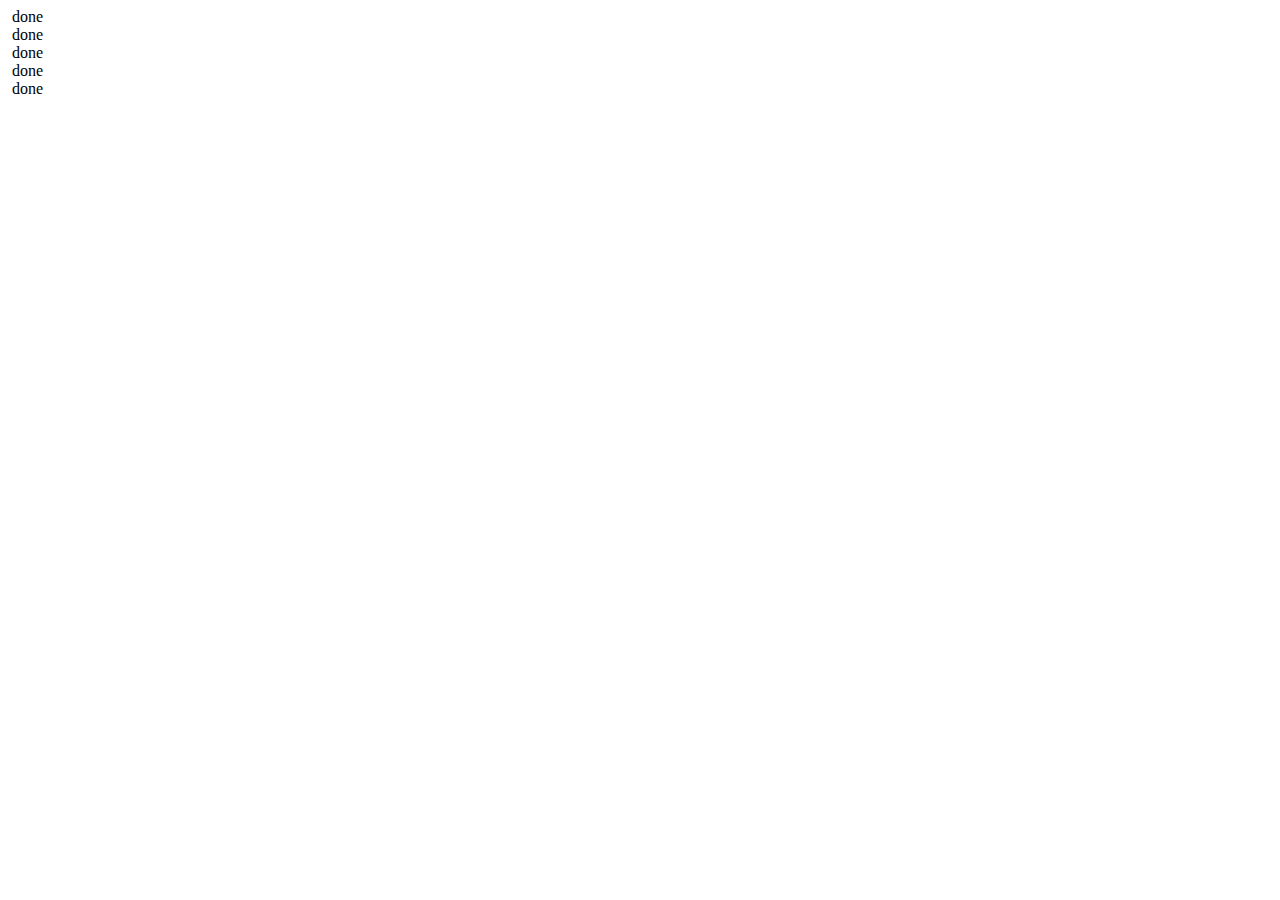
==== docs/index.html @ 3526f91a "Rename GamicaCloud_testing.html to index.html" ====
<!DOCTYPE html>
<html lang="en">
<head>
    <meta charset="UTF-8">
    <meta http-equiv="X-UA-Compatible" content="IE=edge">
    <meta name="viewport" content="width=device-width, initial-scale=1.0">
    <title>Document</title>
    <link rel="stylesheet" href="index.css">
</head>

<body>
    <div class="dandy">
    <img src="logos.svg" alt="">
    <span>done</span>
</div>
<div class="dandy">
    <img src="logos.svg" alt="">
    <span>done</span>
</div>
<div class="dandy">
    <img src="logos.svg" alt="">
    <span>done</span>
</div>
<div class="dandy">
    <img src="logos.svg" alt="">
    <span>done</span>
</div>
<div class="dandy">
    <img src="logos.svg" alt="">
    <span>done</span>
</div>
    </div>
</body>
</html>
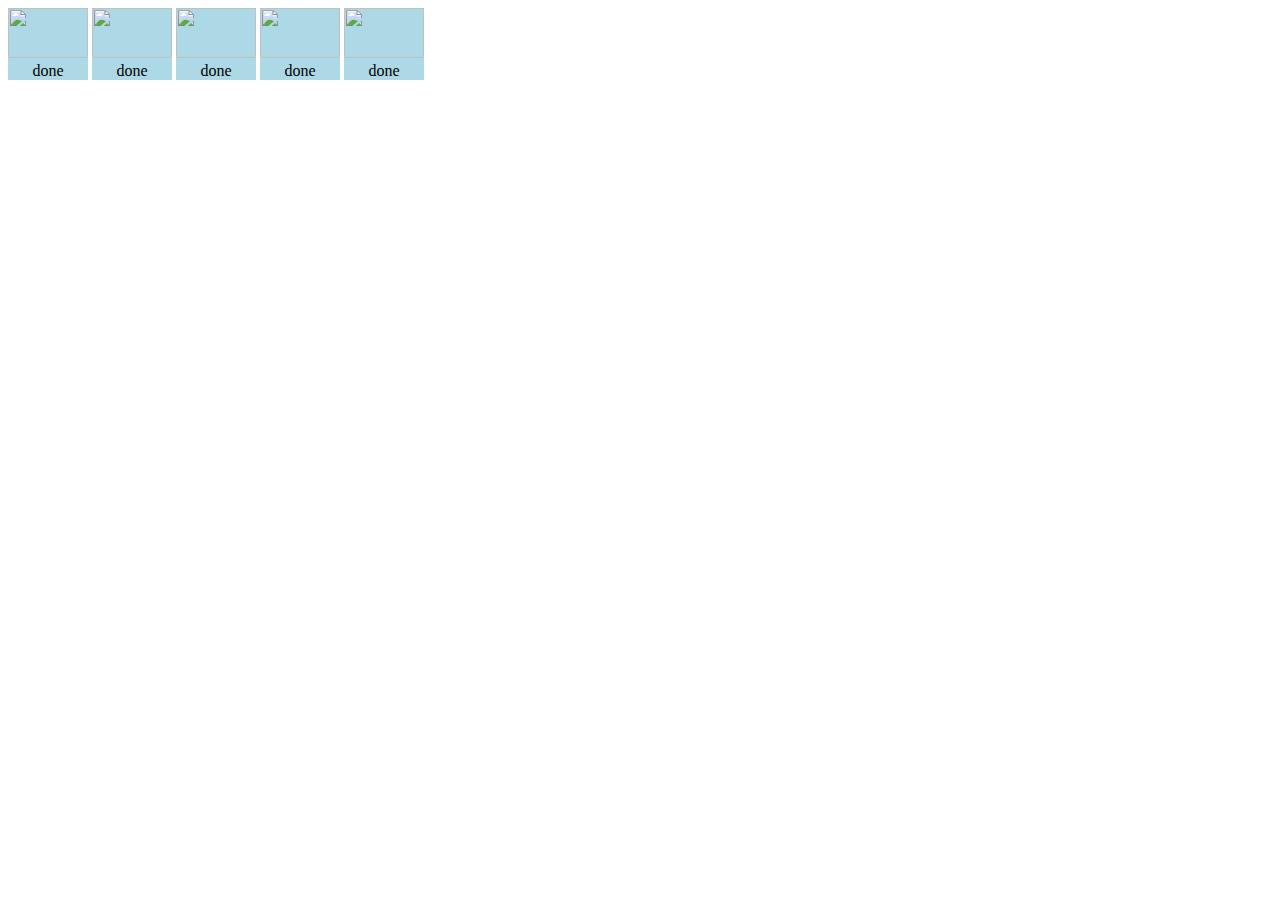
==== commit 6d77673c: "myhtmlfile" ====
--- a/docs/index.html
+++ b/docs/index.html
@@ -31,4 +31,4 @@
 </div>
     </div>
 </body>
-</html>
+</html>--- a/docs/index.css
+++ b/docs/index.css
@@ -0,0 +1,43 @@
+div{
+    background-color: lightblue;
+}
+ul {
+    display: in;
+    list-style-type:none;
+    margin: 0;
+    padding: 10;
+    overflow: hidden;
+    background-color: #333333;
+  }
+  
+  li {
+    float: left;
+  }
+  
+  li a {
+    display: block;
+    color: white;
+    text-align: center;
+    padding: 16px;
+    text-decoration: none;
+  }
+  
+  li a:hover {
+    background-color:rebeccapurple;
+  }
+  .dandy img{
+      display: inline-block;
+      width: 80px;
+      height: 50px;
+  }
+  .dandy {
+      display:inline-block;
+  }
+  .dandy:hover{
+    background-color: brown;
+  }
+  .dandy span{
+    text-align: center;
+    display:  block;
+  }
+  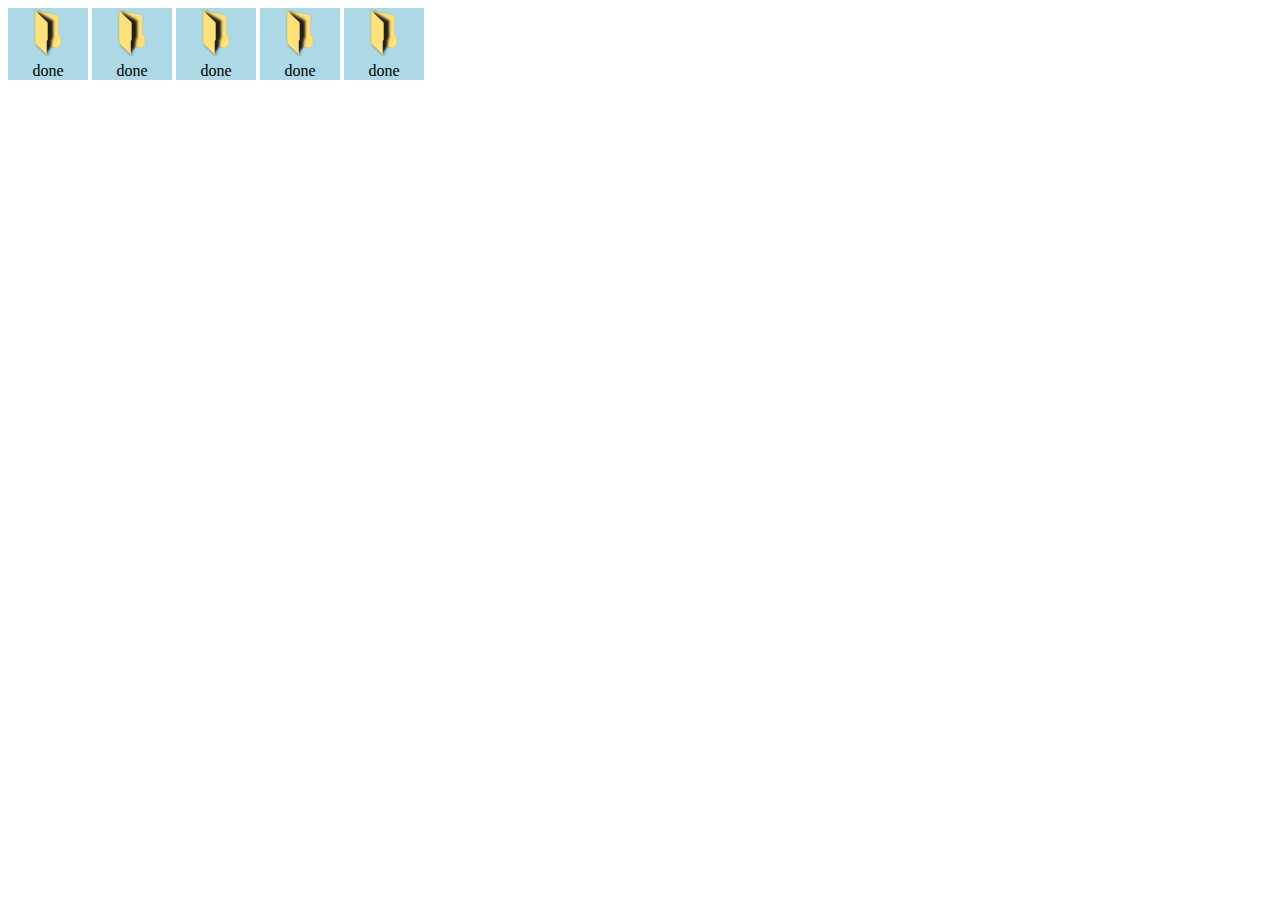
==== commit 68ca0280: "Merge remote-tracking branch 'origin/master'" ====
--- a/docs/index.html
+++ b/docs/index.html
@@ -31,4 +31,4 @@
 </div>
     </div>
 </body>
-</html>+</html>
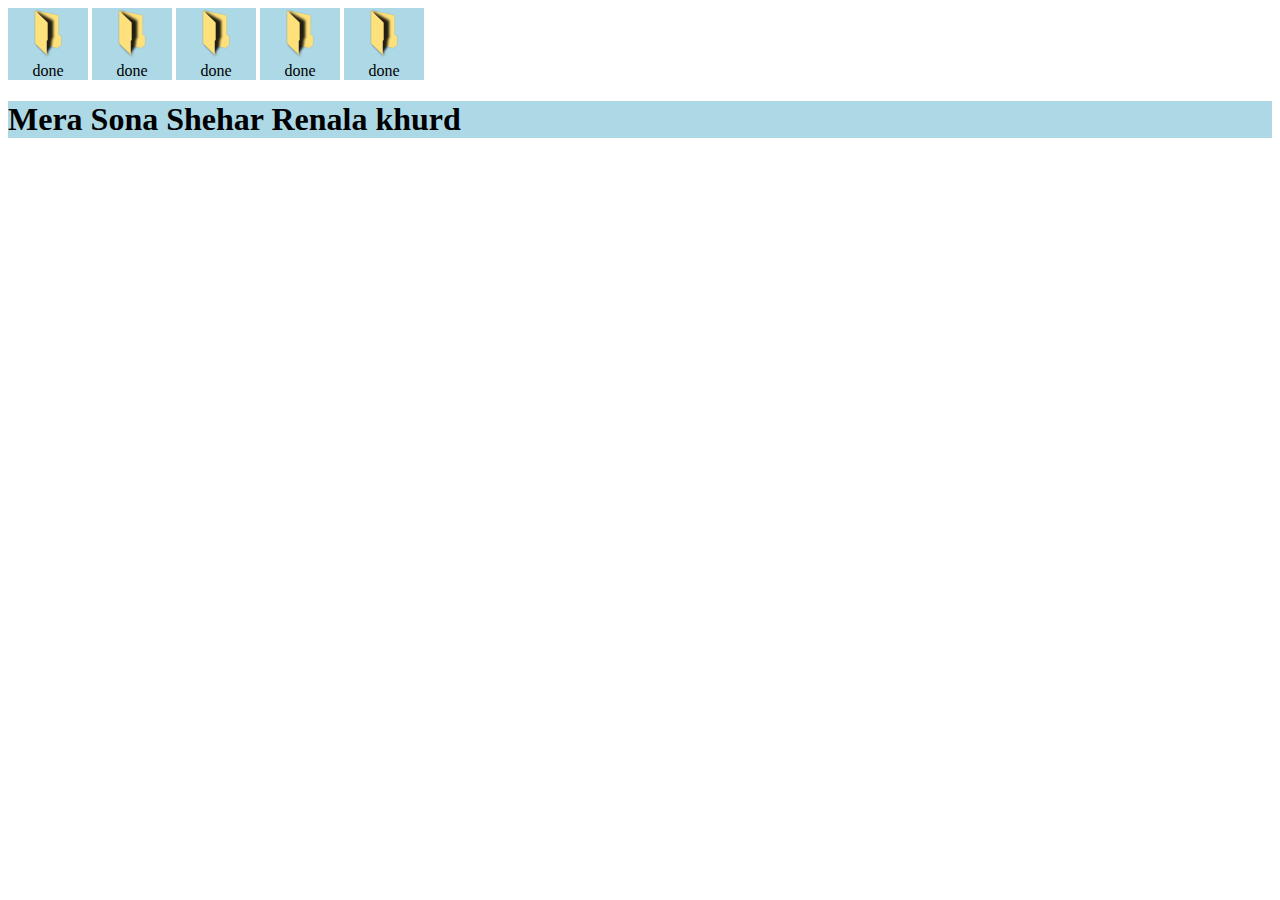
==== commit 35986c07: "uplod" ====
--- a/docs/index.html
+++ b/docs/index.html
@@ -5,7 +5,7 @@
     <meta http-equiv="X-UA-Compatible" content="IE=edge">
     <meta name="viewport" content="width=device-width, initial-scale=1.0">
     <title>Document</title>
-    <link rel="stylesheet" href="index.css">
+    <link rel="stylesheet" href="cascad.css">
 </head>
 
 <body>
@@ -30,5 +30,8 @@
     <span>done</span>
 </div>
     </div>
+    <div>
+        <h1 id="merasonashehr">Mera Sona Shehar Renala khurd</h1>
+    </div>
 </body>
 </html>
--- a/docs/cascad.css
+++ b/docs/cascad.css
@@ -0,0 +1,43 @@
+div{
+    background-color: lightblue;
+}
+ul {
+    display: in;
+    list-style-type:none;
+    margin: 0;
+    padding: 10;
+    overflow: hidden;
+    background-color: #333333;
+  }
+  
+  li {
+    float: left;
+  }
+  
+  li a {
+    display: block;
+    color: white;
+    text-align: center;
+    padding: 16px;
+    text-decoration: none;
+  }
+  
+  li a:hover {
+    background-color:rebeccapurple;
+  }
+  .dandy img{
+      display: inline-block;
+      width: 80px;
+      height: 50px;
+  }
+  .dandy {
+      display:inline-block;
+  }
+  .dandy:hover{
+    background-color: brown;
+  }
+  .dandy span{
+    text-align: center;
+    display:  block;
+  }
+  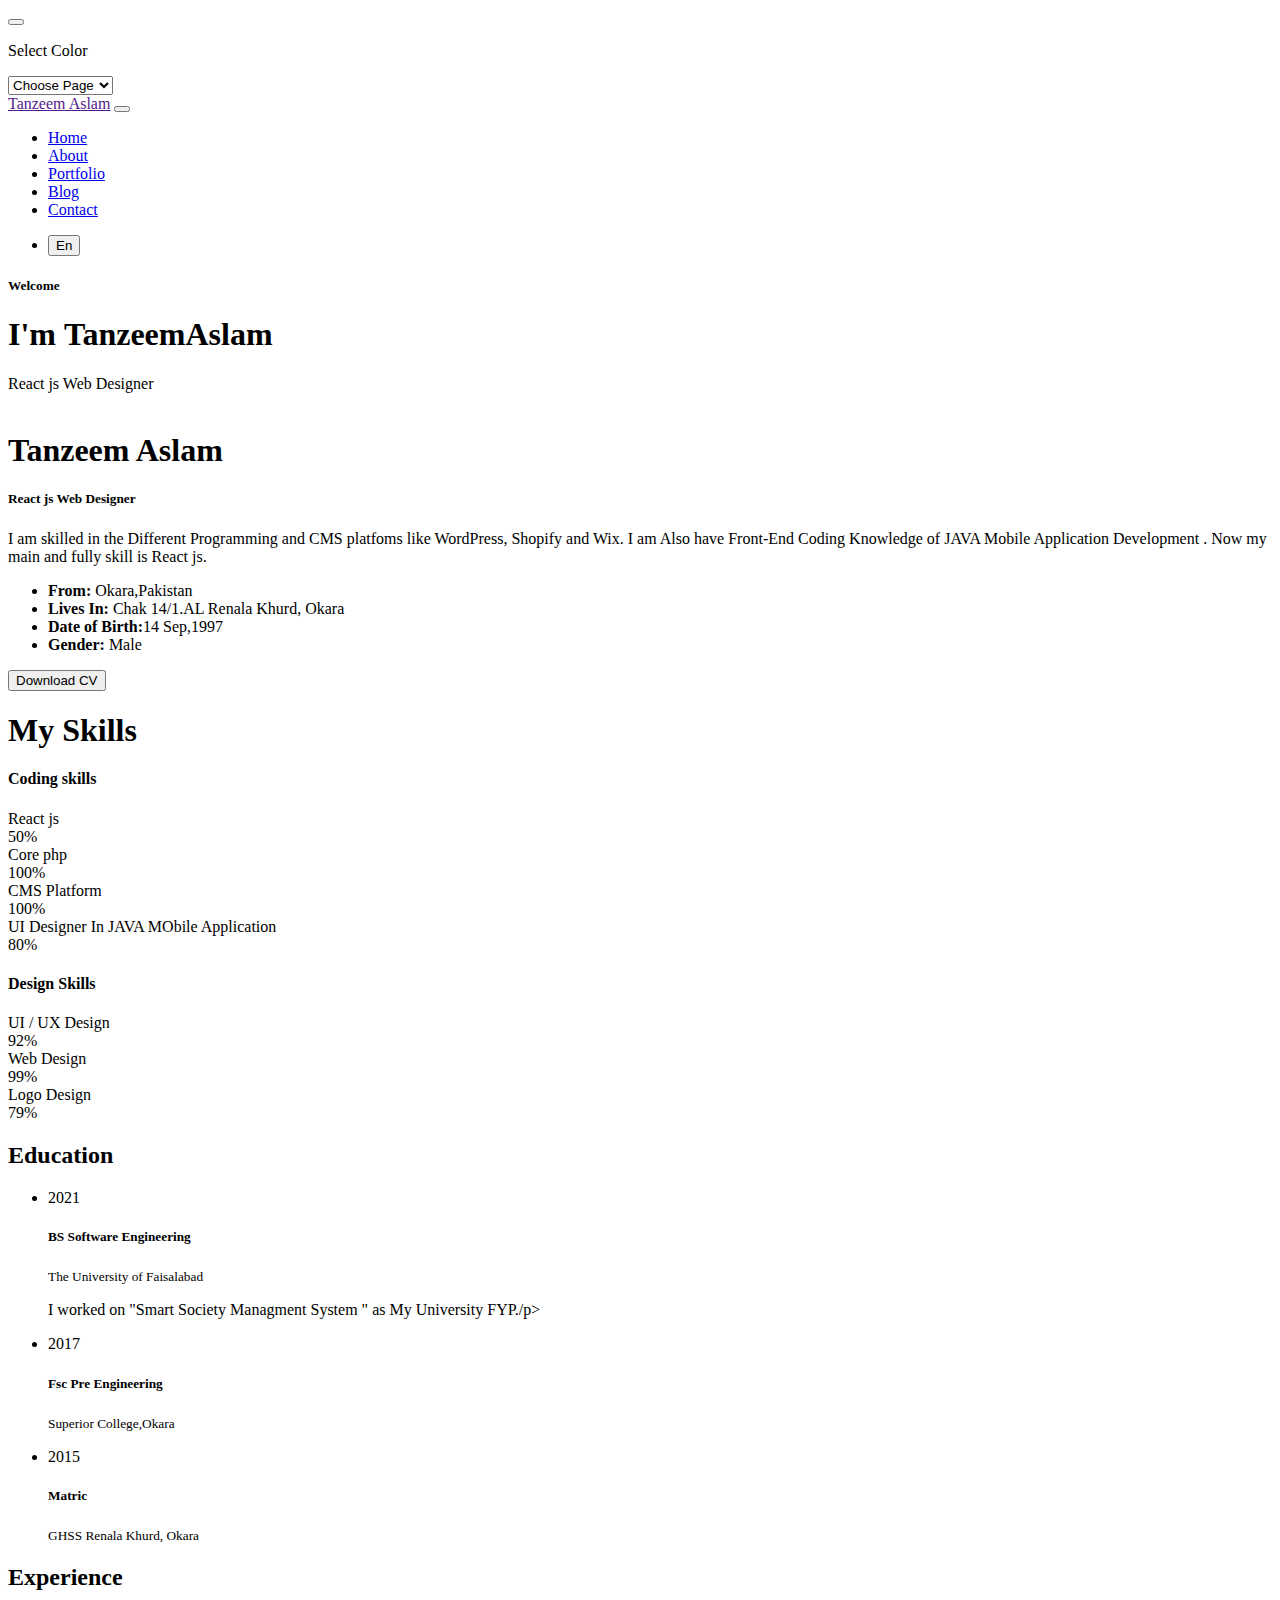
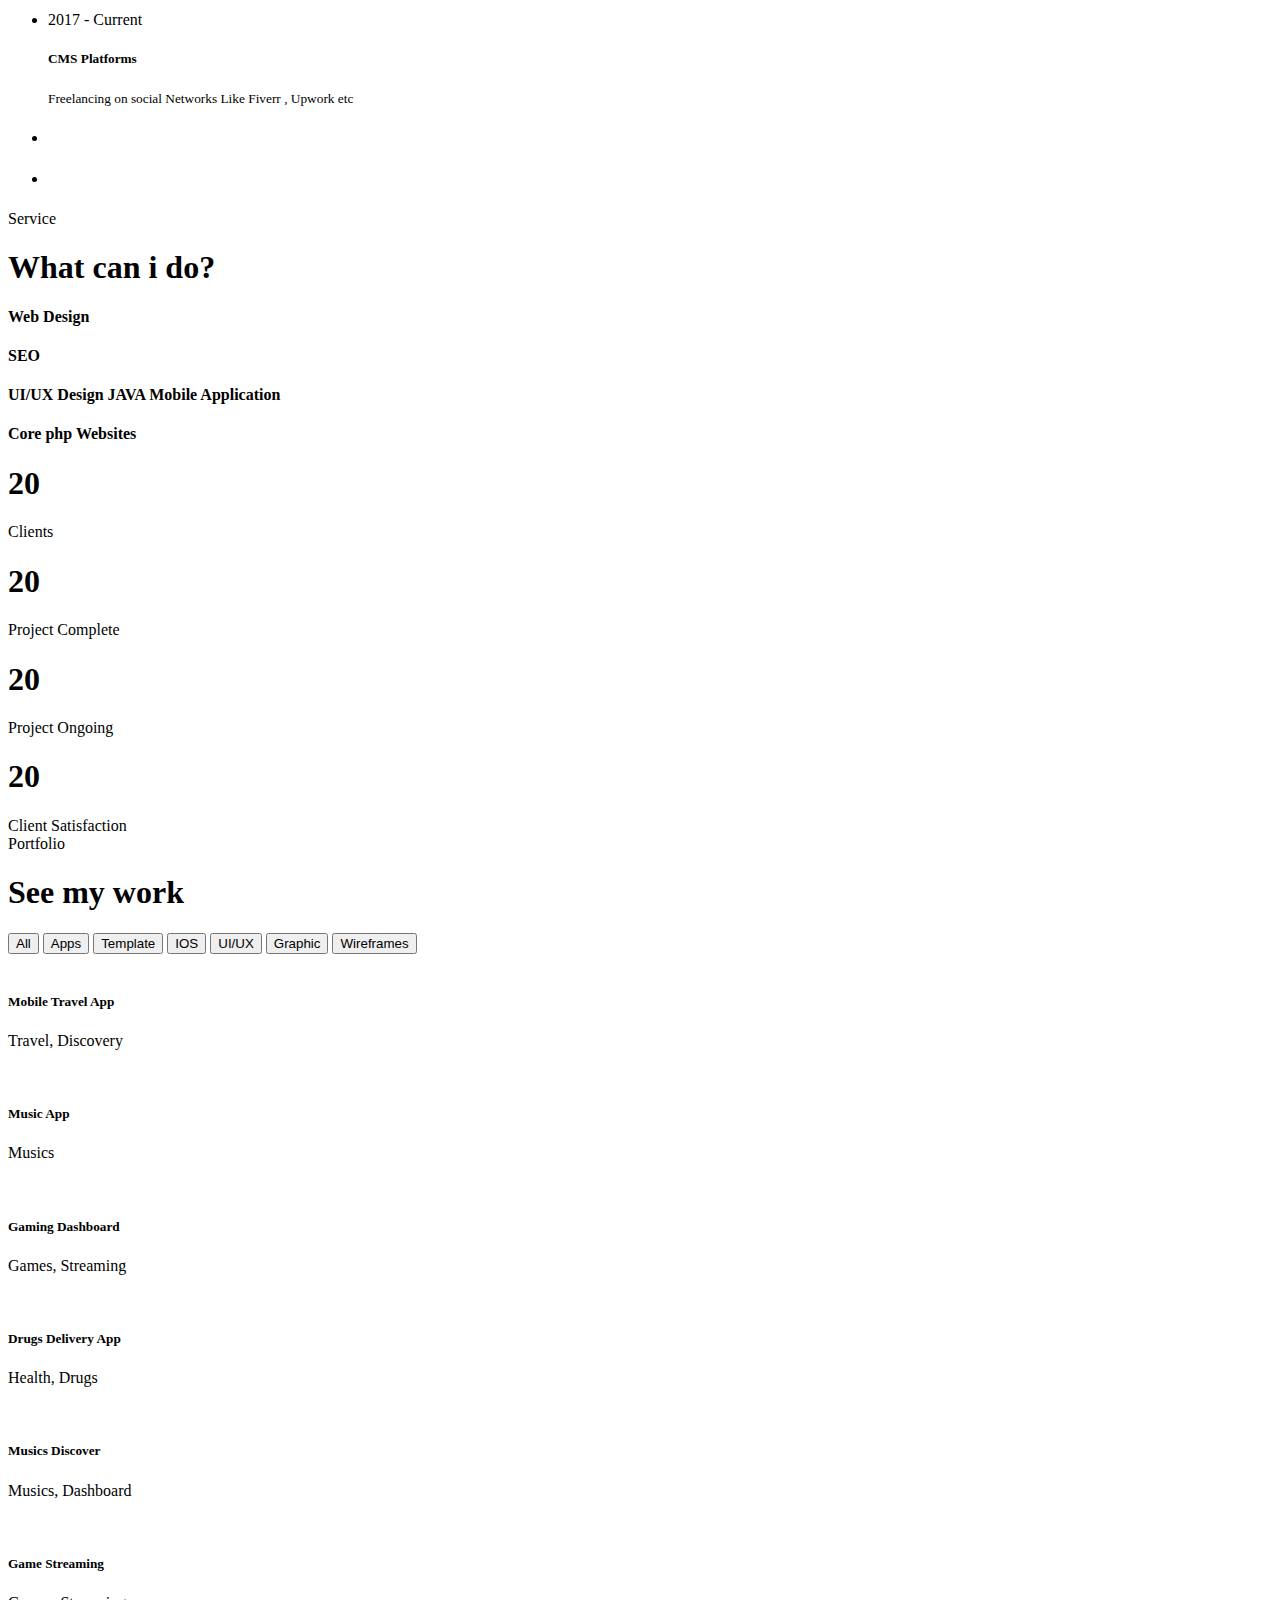
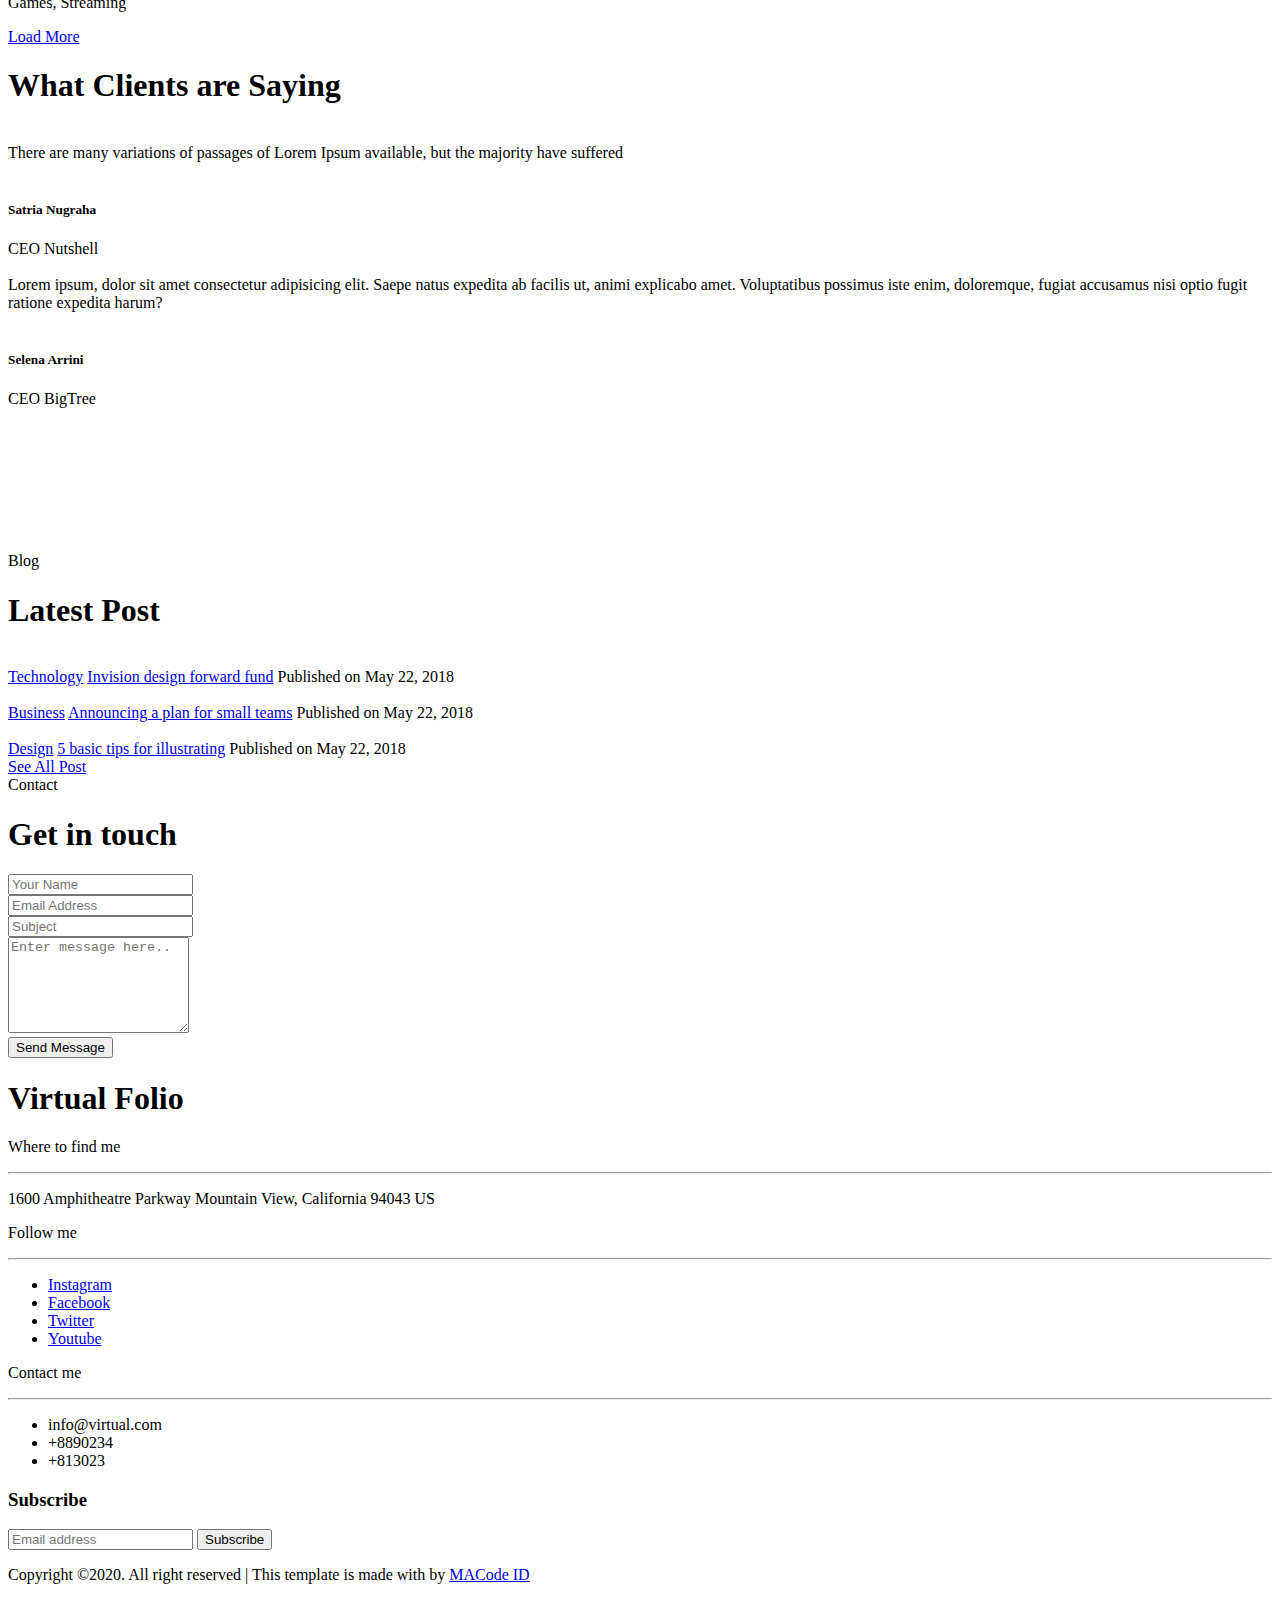
==== commit 8f265b81: "new changes" ====
--- a/docs/index.html
+++ b/docs/index.html
@@ -1,37 +1,697 @@
 <!DOCTYPE html>
 <html lang="en">
 <head>
-    <meta charset="UTF-8">
-    <meta http-equiv="X-UA-Compatible" content="IE=edge">
-    <meta name="viewport" content="width=device-width, initial-scale=1.0">
-    <title>Document</title>
-    <link rel="stylesheet" href="cascad.css">
+  <meta charset="UTF-8">
+  <meta name="viewport" content="width=device-width, initial-scale=1.0">
+  
+  <meta http-equiv="X-UA-Compatible" content="ie=edge">
+  
+  <meta name="copyright" content="MACode ID, https://www.macodeid.com/">
+  
+  <title>Tanzeem Aslam Portfolio</title>
+
+  <link rel="shortcut icon" href="../assets/favicon.ico" type="image/x-icon">
+  
+  <link rel="stylesheet" type="text/css" href="../assets/css/themify-icons.css">
+  
+  <link rel="stylesheet" type="text/css" href="../assets/css/bootstrap.css">
+
+  <link rel="stylesheet" type="text/css" href="../assets/vendor/animate/animate.css">
+  
+  <link rel="stylesheet" type="text/css" href="../assets/vendor/owl-carousel/owl.carousel.css">
+  
+  <link rel="stylesheet" type="text/css" href="../assets/vendor/perfect-scrollbar/css/perfect-scrollbar.css">
+  
+  <link rel="stylesheet" type="text/css" href="../assets/vendor/nice-select/css/nice-select.css">
+  
+  <link rel="stylesheet" type="text/css" href="../assets/vendor/fancybox/css/jquery.fancybox.min.css">
+  
+  <link rel="stylesheet" type="text/css" href="../assets/css/virtual.css">
+  
+  <link rel="stylesheet" type="text/css" href="../assets/css/topbar.virtual.css">
 </head>
-
-<body>
-    <div class="dandy">
-    <img src="logos.svg" alt="">
-    <span>done</span>
-</div>
-<div class="dandy">
-    <img src="logos.svg" alt="">
-    <span>done</span>
-</div>
-<div class="dandy">
-    <img src="logos.svg" alt="">
-    <span>done</span>
-</div>
-<div class="dandy">
-    <img src="logos.svg" alt="">
-    <span>done</span>
-</div>
-<div class="dandy">
-    <img src="logos.svg" alt="">
-    <span>done</span>
-</div>
-    </div>
-    <div>
-        <h1 id="merasonashehr">Mera Sona Shehar Renala khurd</h1>
-    </div>
+<body class="theme-red">
+  
+  <!-- Back to top button -->
+  <div class="btn-back_to_top">
+    <span class="ti-arrow-up"></span>
+  </div>
+  
+  <!-- Setting button -->
+  <div class="config">
+    <div class="template-config">
+      <!-- Settings -->
+      <div class="d-block">
+        <button class="btn btn-fab btn-sm" id="sideel" title="Settings"><span class="ti-settings"></span></button>
+      </div>
+      <!-- Puschase -->
+      <div class="d-block">
+        <a href="https://macodeid.com/projects/virtual-folio/" class="btn btn-fab btn-sm" title="Get this template" data-toggle="tooltip" data-placement="left"><span class="ti-download"></span></a>
+      </div>
+      <!-- Help -->
+      <div class="d-block">
+        <a href="#" class="btn btn-fab btn-sm" title="Help" data-toggle="tooltip" data-placement="left"><span class="ti-help"></span></a>
+      </div>
+    </div>
+    <div class="set-menu">
+      <p>Select Color</p>
+      <div class="color-bar" data-toggle="selected">
+        <span class="color-item bg-theme-red selected" data-class="theme-red"></span>
+        <span class="color-item bg-theme-blue" data-class="theme-blue"></span>
+        <span class="color-item bg-theme-green" data-class="theme-green"></span>
+        <span class="color-item bg-theme-orange" data-class="theme-orange"></span>
+        <span class="color-item bg-theme-purple" data-class="theme-purple"></span>
+      </div>
+      <select class="custom-select d-block my-2" id="change-page">
+        <option value="">Choose Page</option>
+        <option value="index">Topbar</option>
+        <option value="blog-topbar">Blog (Topbar)</option>
+        <option value="index-2">Minibar</option>
+        <option value="blog-minibar">Blog (Minibar)</option>
+      </select>
+    </div>
+  </div>
+  
+  <div class="vg-page page-home" id="home" style="background-image: url(../assets/img/bg_image_1.jpg)">
+    <!-- Navbar -->
+    <div class="navbar navbar-expand-lg navbar-dark sticky" data-offset="500">
+      <div class="container">
+        <a href="" class="navbar-brand">Tanzeem Aslam</a>
+        <button class="navbar-toggler" data-toggle="collapse" data-target="#main-navbar" aria-expanded="true">
+          <span class="ti-menu"></span>
+        </button>
+        <div class="collapse navbar-collapse" id="main-navbar">
+          <ul class="navbar-nav ml-auto">
+            <li class="nav-item active">
+              <a href="#home" class="nav-link" data-animate="scrolling">Home</a>
+            </li>
+            <li class="nav-item">
+              <a href="#about" class="nav-link" data-animate="scrolling">About</a>
+            </li>
+            <li class="nav-item">
+              <a href="#portfolio" class="nav-link" data-animate="scrolling">Portfolio</a>
+            </li>
+            <li class="nav-item">
+              <a href="#blog" class="nav-link" data-animate="scrolling">Blog</a>
+            </li>
+            <li class="nav-item">
+              <a href="#contact" class="nav-link" data-animate="scrolling">Contact</a>
+            </li>
+          </ul>
+          <ul class="nav ml-auto">
+            <li class="nav-item">
+              <button class="btn btn-fab btn-theme no-shadow">En</button>
+            </li>
+          </ul>
+        </div>
+      </div>
+    </div> <!-- End Navbar -->
+    <!-- Caption header -->
+    <div class="caption-header text-center wow zoomInDown">
+      <h5 class="fw-normal">Welcome</h5>
+      <h1 class="fw-light mb-4">I'm <b class="fg-theme">Tanzeem</b>Aslam</h1>
+      <div class="badge">React js Web Designer</div>
+    </div> <!-- End Caption header -->
+    <div class="floating-button"><span class="ti-mouse"></span></div>
+  </div>
+  
+  <div class="vg-page page-about" id="about">
+    <div class="container py-5">
+      <div class="row">
+        <div class="col-lg-4 py-3">
+          <div class="img-place wow fadeInUp">
+            <img src="../assets/img/person.jpg" alt="">
+          </div>
+        </div>
+        <div class="col-lg-6 offset-lg-1 wow fadeInRight">
+          <h1 class="fw-light">Tanzeem Aslam</h1>
+          <h5 class="fg-theme mb-3">React js Web Designer</h5>
+          <p class="text-muted">I am skilled in the Different Programming and CMS platfoms like WordPress, Shopify and Wix. I am Also have Front-End Coding Knowledge of JAVA Mobile Application Development . Now my main and fully skill is React js.</p>
+          <ul class="theme-list">
+            <li><b>From:</b> Okara,Pakistan</li>
+            <li><b>Lives In:</b> Chak 14/1.AL Renala Khurd, Okara</li>
+            <li><b>Date of Birth:</b>14 Sep,1997</li>
+            <li><b>Gender:</b> Male</li>
+          </ul>
+          <button class="btn btn-theme-outline">Download CV</button>
+        </div>
+      </div>
+    </div>
+    <div class="container py-5">
+      <h1 class="text-center fw-normal wow fadeIn">My Skills</h1>
+      <div class="row py-3">
+        <div class="col-md-6">
+          <div class="px-lg-3">
+            <h4 class="wow fadeInUp">Coding skills</h4>
+            <div class="progress-wrapper wow fadeInUp">
+              <span class="caption">React js</span>
+              <div class="progress">
+                <div class="progress-bar" role="progressbar" style="width: 86%;" aria-valuenow="75" aria-valuemin="0" aria-valuemax="100">50%</div>
+              </div>
+            </div>
+            <div class="progress-wrapper wow fadeInUp">
+              <span class="caption">Core php</span>
+              <div class="progress">
+                <div class="progress-bar" role="progressbar" style="width: 80%;" aria-valuenow="75" aria-valuemin="0" aria-valuemax="100">100%</div>
+              </div>
+            </div>
+            <div class="progress-wrapper wow fadeInUp">
+              <span class="caption">CMS Platform</span>
+              <div class="progress">
+                <div class="progress-bar" role="progressbar" style="width: 100%;" aria-valuenow="75" aria-valuemin="0" aria-valuemax="100">100%</div>
+              </div>
+            </div>
+            <div class="progress-wrapper wow fadeInUp">
+              <span class="caption">UI Designer In JAVA MObile Application</span>
+              <div class="progress">
+                <div class="progress-bar" role="progressbar" style="width: 90%;" aria-valuenow="75" aria-valuemin="0" aria-valuemax="100">80%</div>
+              </div>
+            </div>
+          </div>
+        </div>
+        <div class="col-md-6">
+          <div class="px-lg-3">
+            <h4 class="wow fadeInUp">Design Skills</h4>
+            <div class="progress-wrapper wow fadeInUp">
+              <span class="caption">UI / UX Design</span>
+              <div class="progress">
+                <div class="progress-bar" role="progressbar" style="width: 92%;" aria-valuenow="75" aria-valuemin="0" aria-valuemax="100">92%</div>
+              </div>
+            </div>
+            <div class="progress-wrapper wow fadeInUp">
+              <span class="caption">Web Design</span>
+              <div class="progress">
+                <div class="progress-bar" role="progressbar" style="width: 99%;" aria-valuenow="75" aria-valuemin="0" aria-valuemax="100">99%</div>
+              </div>
+            </div>
+            <div class="progress-wrapper wow fadeInUp">
+              <span class="caption">Logo Design</span>
+              <div class="progress">
+                <div class="progress-bar" role="progressbar" style="width: 79%;" aria-valuenow="75" aria-valuemin="0" aria-valuemax="100">79%</div>
+              </div>
+            </div>
+          </div>
+        </div>
+      </div>
+    </div>
+    <div class="container pt-5">
+      <div class="row">
+        <div class="col-md-6 wow fadeInRight">
+          <h2 class="fw-normal">Education</h2>
+          <ul class="timeline mt-4 pr-md-5">
+            <li>
+              <div class="title">2021</div>
+              <div class="details">
+                <h5>BS Software Engineering</h5>
+                <small class="fg-theme">The University of Faisalabad</small>
+                <p>I worked on "Smart Society Managment System " as My University FYP./p>
+              </div>
+            </li>
+            <li>
+              <div class="title">2017</div>
+              <div class="details">
+                <h5>Fsc Pre Engineering</h5>
+                <small class="fg-theme">Superior College,Okara</small>
+                <p></p>
+              </div>
+            </li>
+            <li>
+              <div class="title">2015</div>
+              <div class="details">
+                <h5>Matric</h5>
+                <small class="fg-theme">GHSS Renala Khurd, Okara</small>
+                <p></p>
+              </div>
+            </li>
+          </ul>
+        </div>
+        <div class="col-md-6 wow fadeInRight" data-wow-delay="200ms">
+          <h2 class="fw-normal">Experience</h2>
+          <ul class="timeline mt-4 pr-md-5">
+            <li>
+              <div class="title">2017 - Current</div>
+              <div class="details">
+                <h5>CMS Platforms</h5>
+                <small class="fg-theme">Freelancing on social Networks Like Fiverr , Upwork etc</small>
+                <p></p>
+              </div>
+            </li>
+            <li>
+              <div class="title"></div>
+              <div class="details">
+                <h5></h5>
+                <small class="fg-theme"></small>
+                <p></p>
+              </div>
+            </li>
+            <li>
+              <div class="title"></div>
+              <div class="details">
+                <h5></h5>
+                <small class="fg-theme"></small>
+                <p></p>
+              </div>
+            </li>
+          </ul>
+        </div>
+      </div>
+    </div>
+  </div>
+  
+  <div class="vg-page page-service">
+    <div class="container">
+      <div class="text-center wow fadeInUp">
+        <div class="badge badge-subhead">Service</div>
+      </div>
+      <h1 class="fw-normal text-center wow fadeInUp">What can i do?</h1>
+      <div class="row mt-5">
+        <div class="col-md-6 col-lg-4 col-xl-3">
+          <div class="card card-service wow fadeInUp">
+            <div class="icon">
+              <span class="ti-paint-bucket"></span>
+            </div>
+            <div class="caption">
+              <h4 class="fg-theme">Web Design</h4>
+              <p></p>
+            </div>
+          </div>
+        </div>
+        <div class="col-md-6 col-lg-4 col-xl-3">
+          <div class="card card-service wow fadeInUp">
+            <div class="icon">
+              <span class="ti-search"></span>
+            </div>
+            <div class="caption">
+              <h4 class="fg-theme">SEO</h4>
+              <p></p>
+            </div>
+          </div>
+        </div>
+        <div class="col-md-6 col-lg-4 col-xl-3">
+          <div class="card card-service wow fadeInUp">
+            <div class="icon">
+              <span class="ti-vector"></span>
+            </div>
+            <div class="caption">
+              <h4 class="fg-theme">UI/UX Design JAVA Mobile Application</h4>
+              <p></p>
+            </div>
+          </div>
+        </div>
+        <div class="col-md-6 col-lg-4 col-xl-3">
+          <div class="card card-service wow fadeInUp">
+            <div class="icon">
+              <span class="ti-desktop"></span>
+            </div>
+            <div class="caption">
+              <h4 class="fg-theme">Core php Websites</h4>
+              <p></p>
+            </div>
+          </div>
+        </div>
+      </div>
+    </div>
+  </div>
+  
+  <div class="vg-page page-funfact" style="background-image: url(../assets/img/bg_banner.jpg);">
+    <div class="container">
+      <div class="row section-counter">
+        <div class="col-md-6 col-lg-3 py-4 wow fadeIn">
+          <h1 class="number" data-number="20">20</h1>
+          <span>Clients</span>
+        </div>
+        <div class="col-md-6 col-lg-3 py-4 wow fadeIn">
+          <h1 class="number" data-number="20">20</h1>
+          <span>Project Complete</span>
+        </div>
+        <div class="col-md-6 col-lg-3 py-4 wow fadeIn">
+          <h1 class="number" data-number="20">20</h1>
+          <span>Project Ongoing</span>
+        </div>
+        <div class="col-md-6 col-lg-3 py-4 wow fadeIn">
+          <h1 class="number" data-number="20">20</h1>
+          <span>Client Satisfaction</span>
+        </div>
+      </div>
+    </div>
+  </div>
+  
+  <!-- Portfolio page -->
+  <div class="vg-page page-portfolio" id="portfolio">
+    <div class="container">
+      <div class="text-center wow fadeInUp">
+        <div class="badge badge-subhead">Portfolio</div>
+      </div>
+      <h1 class="text-center fw-normal wow fadeInUp">See my work</h1>
+      <div class="filterable-button py-3 wow fadeInUp" data-toggle="selected">
+        <button class="btn btn-theme-outline selected" data-filter="*">All</button>
+        <button class="btn btn-theme-outline" data-filter=".apps">Apps</button>
+        <button class="btn btn-theme-outline" data-filter=".template">Template</button>
+        <button class="btn btn-theme-outline" data-filter=".ios">IOS</button>
+        <button class="btn btn-theme-outline" data-filter=".ui-ux">UI/UX</button>
+        <button class="btn btn-theme-outline" data-filter=".graphic">Graphic</button>
+        <button class="btn btn-theme-outline" data-filter=".wireframes">Wireframes</button>
+      </div>
+
+      <div class="gridder my-3">
+        <div class="grid-item apps wow zoomIn">
+          <div class="img-place" data-src="../assets/img/work/work-1.jpg" data-fancybox data-caption="<h5 class='fg-theme'>Mobile Travel App</h5> <p>Travel, Discovery</p>">
+            <img src="../assets/img/work/work-1.jpg" alt="">
+            <div class="img-caption">
+              <h5 class="fg-theme">Mobile Travel App</h5>
+              <p>Travel, Discovery</p>
+            </div>
+          </div>
+        </div>
+        <div class="grid-item template wireframes wow zoomIn">
+          <div class="img-place" data-src="../assets/img/work/work-2.jpg" data-fancybox data-caption="<h5 class='fg-theme'>Music App</h5> <p>Musics</p>">
+            <img src="../assets/img/work/work-2.jpg" alt="">
+            <div class="img-caption">
+              <h5 class="fg-theme">Music App</h5>
+              <p>Musics</p>
+            </div>
+          </div>
+        </div>
+        <div class="grid-item apps ios wow zoomIn">
+          <div class="img-place" data-src="../assets/img/work/work-3.jpg" data-fancybox data-caption="<h5 class='fg-theme'>Gaming Dashboard</h5> <p>Games, Streaming</p>">
+            <img src="../assets/img/work/work-3.jpg" alt="">
+            <div class="img-caption">
+              <h5 class="fg-theme">Gaming Dashboard</h5>
+              <p>Games, Streaming</p>
+            </div>
+          </div>
+        </div>
+        <div class="grid-item graphic ui-ux wow zoomIn">
+          <div class="img-place" data-src="../assets/img/work/work-4.jpg" data-fancybox data-caption="<h5 class='fg-theme'>Drugs Delivery App</h5> <p>Health, Drugs</p>">
+            <img src="../assets/img/work/work-4.jpg" alt="">
+            <div class="img-caption">
+              <h5 class="fg-theme">Drugs Delivery App</h5>
+              <p>Health, Drugs</p>
+            </div>
+          </div>
+        </div>
+        <div class="grid-item apps ios wow zoomIn">
+          <div class="img-place" data-src="../assets/img/work/work-5.jpg" data-fancybox data-caption="<h5 class='fg-theme'>Musics Discover</h5> <p>Musics, Dashboard</p>">
+            <img src="../assets/img/work/work-5.jpg" alt="">
+            <div class="img-caption">
+              <h5 class="fg-theme">Musics Discover</h5>
+              <p>Musics, Dashboard</p>
+            </div>
+          </div>
+        </div>
+        <div class="grid-item graphic ui-ux wireframes wow zoomIn">
+          <div class="img-place" data-src="../assets/img/work/work-6.jpg" data-fancybox data-caption="<h5 class='fg-theme'>Game Streaming</h5> <p>Games, Streaming</p>">
+            <img src="../assets/img/work/work-6.jpg" alt="">
+            <div class="img-caption">
+              <h5 class="fg-theme">Game Streaming</h5>
+              <p>Games, Streaming</p>
+            </div>
+          </div>
+        </div>
+      </div> <!-- End gridder -->
+      <div class="text-center wow fadeInUp">
+        <a href="javascript:void(0)" class="btn btn-theme">Load More</a>
+      </div>
+    </div>
+  </div> <!-- End Portfolio page -->
+  
+  <!-- Testimonial -->
+  <div class="vg-page page-testimonial">
+    <div class="container">
+      <h1 class="text-center fw-normal wow fadeInUp">What Clients are Saying</h1>
+      <div class="row justify-content-center mt-5 wow fadeInUp">
+        <div class="col-md-9">
+          <div class="owl-carousel testi-carousel">
+            <div class="item">
+              <div class="row">
+                <div class="col-md-6">
+                  <div class="img-place">
+                    <img src="../assets/img/testimonials/testimonials_1.jpg" alt="">
+                  </div>
+                </div>
+                <div class="col-md-6">
+                  <div class="caption">
+                    <div class="testi-content">There are many variations of passages of Lorem Ipsum available, but the majority have suffered</div>
+                    <div class="testi-info">
+                      <div class="thumb-profile">
+                        <img src="../assets/img/testimonials/testimonials_1.jpg" alt="">
+                      </div>
+                      <div class="tagline">
+                        <h5 class="mb-0">Satria Nugraha</h5>
+                        <span class="text-muted">CEO Nutshell</span>
+                      </div>
+                    </div>
+                  </div>
+                </div>
+              </div>
+            </div>
+            <div class="item">
+              <div class="row">
+                <div class="col-md-6">
+                  <div class="img-place">
+                    <img src="../assets/img/testimonials/testimonials_2.jpg" alt="">
+                  </div>
+                </div>
+                <div class="col-md-6">
+                  <div class="caption">
+                    <div class="testi-content">Lorem ipsum, dolor sit amet consectetur adipisicing elit. Saepe natus expedita ab facilis ut, animi explicabo amet. Voluptatibus possimus iste enim, doloremque, fugiat accusamus nisi optio fugit ratione expedita harum?</div>
+                    <div class="testi-info">
+                      <div class="thumb-profile">
+                        <img src="../assets/img/testimonials/testimonials_2.jpg" alt="">
+                      </div>
+                      <div class="tagline">
+                        <h5 class="mb-0">Selena Arrini</h5>
+                        <span class="text-muted">CEO BigTree</span>
+                      </div>
+                    </div>
+                  </div>
+                </div>
+              </div>
+            </div>
+          </div>
+        </div>
+      </div>
+    </div>
+  </div> <!-- End testimonial -->
+  
+  <!-- Client -->
+  <div class="vg-page page-client">
+    <div class="container">
+      <div class="row">
+        <div class="col-md-6 col-lg-4 col-xl-3 item">
+          <div class="img-place wow fadeInUp">
+            <img src="../assets/img/logo/company_1.svg" alt="">
+          </div>
+        </div>
+        <div class="col-md-6 col-lg-4 col-xl-3 item">
+          <div class="img-place wow fadeInUp">
+            <img src="../assets/img/logo/company_2.svg" alt="">
+          </div>
+        </div>
+        <div class="col-md-6 col-lg-4 col-xl-3 item">
+          <div class="img-place wow fadeInUp">
+            <img src="../assets/img/logo/company_3.svg" alt="">
+          </div>
+        </div>
+        <div class="col-md-6 col-lg-4 col-xl-3 item">
+          <div class="img-place wow fadeInUp">
+            <img src="../assets/img/logo/company_4.svg" alt="">
+          </div>
+        </div>
+      </div>
+      <div class="row">
+        <div class="col-md-6 col-lg-4 col-xl-3 item">
+          <div class="img-place wow fadeInUp">
+            <img src="../assets/img/logo/company_5.svg" alt="">
+          </div>
+        </div>
+        <div class="col-md-6 col-lg-4 col-xl-3 item">
+          <div class="img-place wow fadeInUp">
+            <img src="../assets/img/logo/company_6.svg" alt="">
+          </div>
+        </div>
+        <div class="col-md-6 col-lg-4 col-xl-3 item">
+          <div class="img-place wow fadeInUp">
+            <img src="../assets/img/logo/company_7.svg" alt="">
+          </div>
+        </div>
+        <div class="col-md-6 col-lg-4 col-xl-3 item">
+          <div class="img-place wow fadeInUp">
+            <img src="../assets/img/logo/company_8.svg" alt="">
+          </div>
+        </div>
+      </div>
+    </div>
+  </div> <!-- End client -->
+  
+  <!-- Blog -->
+  <div class="vg-page page-blog" id="blog">
+    <div class="container">
+      <div class="text-center">
+        <div class="badge badge-subhead wow fadeInUp">Blog</div>
+      </div>
+      <h1 class="text-center fw-normal wow fadeInUp">Latest Post</h1>
+      <div class="row post-grid">
+        <div class="col-md-6 col-lg-4 wow fadeInUp">
+          <div class="card">
+            <div class="img-place">
+              <img src="../assets/img/work/work-9.jpg" alt="">
+            </div>
+            <div class="caption">
+              <a href="javascript:void(0)" class="post-category">Technology</a>
+              <a href="#" class="post-title">Invision design forward fund</a>
+              <span class="post-date"><span class="sr-only">Published on</span> May 22, 2018</span>
+            </div>
+          </div>
+        </div>
+        <div class="col-md-6 col-lg-4 wow fadeInUp">
+          <div class="card">
+            <div class="img-place">
+              <img src="../assets/img/work/work-6.jpg" alt="">
+            </div>
+            <div class="caption">
+              <a href="javascript:void(0)" class="post-category">Business</a>
+              <a href="#" class="post-title">Announcing a plan for small teams</a>
+              <span class="post-date"><span class="sr-only">Published on</span> May 22, 2018</span>
+            </div>
+          </div>
+        </div>
+        <div class="col-md-6 col-lg-4 wow fadeInUp">
+          <div class="card">
+            <div class="img-place">
+              <img src="../assets/img/work/work-1.jpg" alt="">
+            </div>
+            <div class="caption">
+              <a href="javascript:void(0)" class="post-category">Design</a>
+              <a href="#" class="post-title">5 basic tips for illustrating</a>
+              <span class="post-date"><span class="sr-only">Published on</span> May 22, 2018</span>
+            </div>
+          </div>
+        </div>
+        <div class="col-12 text-center py-3 wow fadeInUp">
+          <a href="blog-fullbar.html" class="btn btn-theme">See All Post</a>
+        </div>
+      </div>
+    </div>
+  </div> <!-- End blog -->
+  
+  <!-- Contact -->
+  <div class="vg-page page-contact" id="contact">
+    <div class="container-fluid">
+      <div class="text-center wow fadeInUp">
+        <div class="badge badge-subhead">Contact</div>
+      </div>
+      <h1 class="text-center fw-normal wow fadeInUp">Get in touch</h1>
+      <div class="row py-5">
+        <div class="col-lg-7 px-0 pr-lg-3 wow zoomIn">
+          <div class="vg-maps">
+            <div id="google-maps" style="width: 100%; height: 100%;"></div>
+          </div>
+        </div>
+        <div class="col-lg-5">
+          <form class="vg-contact-form">
+            <div class="form-row">
+              <div class="col-12 mt-3 wow fadeInUp">
+                <input class="form-control" type="text" name="Name" placeholder="Your Name">
+              </div>
+              <div class="col-6 mt-3 wow fadeInUp">
+                <input class="form-control" type="text" name="Email" placeholder="Email Address">
+              </div>
+              <div class="col-6 mt-3 wow fadeInUp">
+                <input class="form-control" type="text" name="Subject" placeholder="Subject">
+              </div>
+              <div class="col-12 mt-3 wow fadeInUp">
+                <textarea class="form-control" name="Message" rows="6" placeholder="Enter message here.."></textarea>
+              </div>
+              <button type="submit" class="btn btn-theme mt-3 wow fadeInUp ml-1">Send Message</button>
+            </div>
+          </form>
+        </div>
+      </div>
+    </div>
+  </div> <!-- End Contact -->
+  
+  <!-- Footer -->
+  <div class="vg-footer">
+    <h1 class="text-center">Virtual Folio</h1>
+    <div class="container">
+      <div class="row">
+        <div class="col-lg-4 py-3">
+          <div class="footer-info">
+            <p>Where to find me</p>
+            <hr class="divider">
+            <p class="fs-large fg-white">1600 Amphitheatre Parkway Mountain View, California 94043 US</p>
+          </div>
+        </div>
+        <div class="col-md-6 col-lg-3 py-3">
+          <div class="float-lg-right">
+            <p>Follow me</p>
+            <hr class="divider">
+            <ul class="list-unstyled">
+              <li><a href="#">Instagram</a></li>
+              <li><a href="#">Facebook</a></li>
+              <li><a href="#">Twitter</a></li>
+              <li><a href="#">Youtube</a></li>
+            </ul>
+          </div>
+        </div>
+        <div class="col-md-6 col-lg-3 py-3">
+          <div class="float-lg-right">
+            <p>Contact me</p>
+            <hr class="divider">
+            <ul class="list-unstyled">
+              <li>info@virtual.com</li>
+              <li>+8890234</li>
+              <li>+813023</li>
+            </ul>
+          </div>
+        </div>
+      </div>
+      <div class="row justify-content-center mt-3">
+        <div class="col-12 mb-3">
+          <h3 class="fw-normal text-center">Subscribe</h3>
+        </div>
+        <div class="col-lg-6">
+          <form class="mb-3">
+            <div class="input-group">
+              <input type="text" class="form-control" placeholder="Email address">
+              <input type="submit" class="btn btn-theme no-shadow" value="Subscribe">
+            </div>
+          </form>
+        </div>
+        <div class="col-12">
+          <p class="text-center mb-0 mt-4">Copyright &copy;2020. All right reserved | This template is made with <span class="ti-heart fg-theme-red"></span> by <a href="https://www.macodeid.com/">MACode ID</a></p>
+        </div>
+      </div>
+    </div>
+  </div> <!-- End footer -->
+  
+  
+  <script src="../assets/js/jquery-3.5.1.min.js"></script>
+    
+  <script src="../assets/js/bootstrap.bundle.min.js"></script>
+    
+  <script src="../assets/vendor/owl-carousel/owl.carousel.min.js"></script>
+    
+  <script src="../assets/vendor/perfect-scrollbar/js/perfect-scrollbar.js"></script>
+    
+  <script src="../assets/vendor/isotope/isotope.pkgd.min.js"></script>
+    
+  <script src="../assets/vendor/nice-select/js/jquery.nice-select.min.js"></script>
+    
+  <script src="../assets/vendor/fancybox/js/jquery.fancybox.min.js"></script>
+
+  <script src="../assets/vendor/wow/wow.min.js"></script>
+
+  <script src="../assets/vendor/animateNumber/jquery.animateNumber.min.js"></script>
+
+  <script src="../assets/vendor/waypoints/jquery.waypoints.min.js"></script>
+
+  <script src="../assets/js/google-maps.js"></script>
+    
+  <script src="../assets/js/topbar-virtual.js"></script>
+
+  <script async defer src="https://maps.googleapis.com/maps/api/js?key=AIzaSyAIA_zqjFMsJM_sxP9-6Pde5vVCTyJmUHM&callback=initMap"></script>
+  
 </body>
-</html>
+</html>